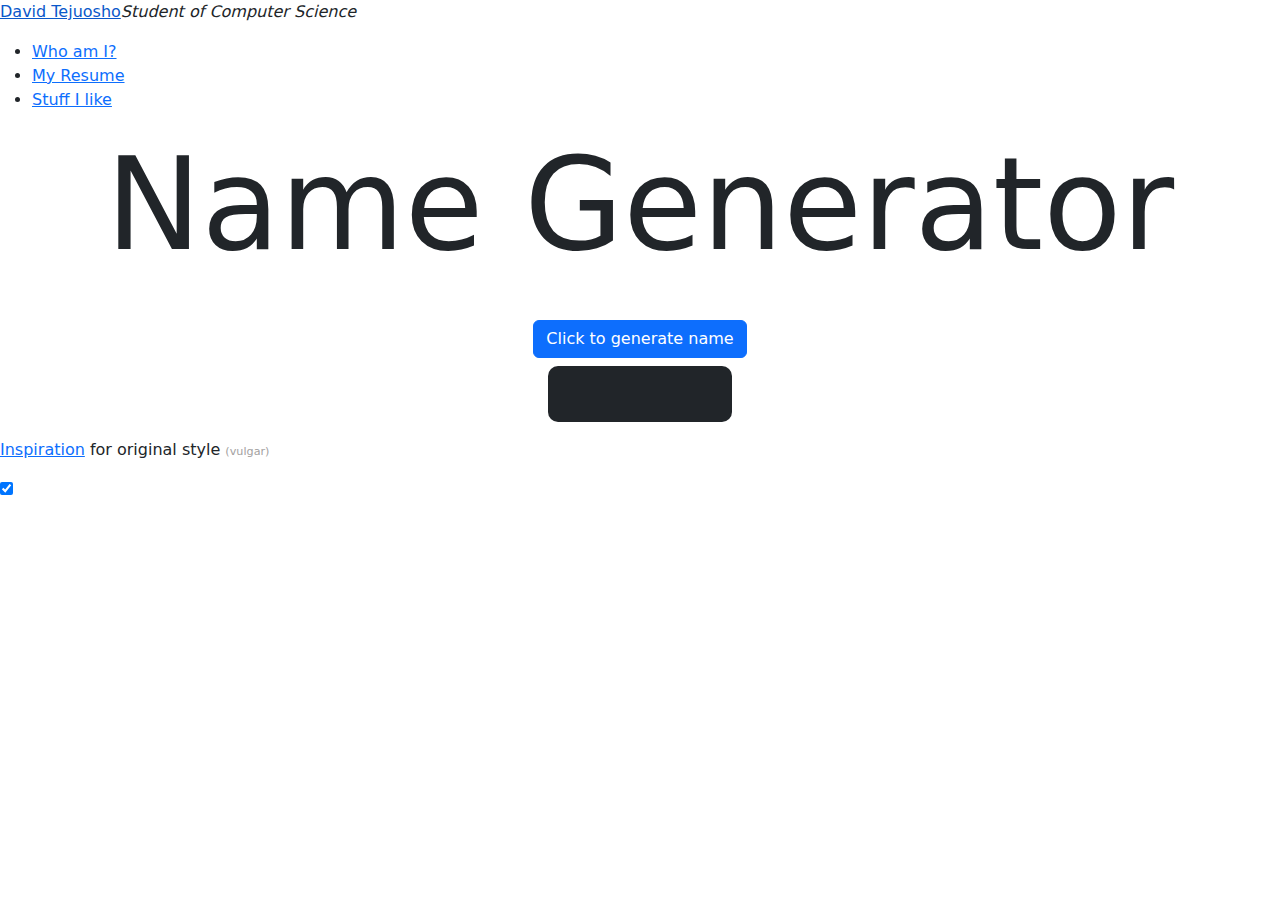
==== index.html @ 24c8f68a "first commit" ====
<!DOCTYPE html>
<html lang="en">
	<head>
		<meta charset="UTF-8" />
		<meta http-equiv="X-UA-Compatible" content="IE=edge" />
		<meta name="viewport" content="width=device-width, initial-scale=1.0" />
		<meta
			name="description"
			content="David Tejuosho is a Computer science and engineering student who's passionate for taking initiative and using technology to solve novel problems"
		/>
		<meta name="keywords" content="David Tejuosho, CS Student, Tejuosho" />
		<meta name="author" content="David Tejuosho" />

		<link
			rel="stylesheet"
			href="https://cdn.jsdelivr.net/npm/bootstrap@5.1.3/dist/css/bootstrap.min.css"
		/>
		<link rel="stylesheet" href="https://davidteju.dev/styling/normalize.css" />
		<link
			rel="stylesheet"
			href="https://davidteju.dev/styling/style-main.css"
		/>
		<link
			rel="stylesheet"
			href="https://davidteju.dev/styling/colorful.css"
			id="page-color"
		/>
		<link rel="stylesheet" href="style.css" />
		<link
			rel="apple-touch-icon"
			sizes="180x180"
			href="https://davidteju.dev/icons/apple-touch-icon.png"
		/>
		<link
			rel="icon"
			type="image/png"
			sizes="32x32"
			href="https://davidteju.dev/icons/favicon-32x32.png"
		/>
		<link
			rel="icon"
			type="image/png"
			sizes="16x16"
			href="https://davidteju.dev/icons/favicon-16x16.png"
		/>
		<link rel="manifest" href="https://davidteju.dev/icons/site.webmanifest" />
		<title>About me</title>
	</head>
	<body>
		<header id="header">
			<nav>
				<div class="nav">
					<a href="/index.html" title="Home" class="faux-h1">David Tejuosho</a>
					<p><em>Student of Computer Science</em></p>
				</div>
				<ul>
					<li><a href="/subpages/about-me.html">Who am I?</a></li>
					<li><a href="/subpages/resume.html">My Resume</a></li>
					<li>
						<a href="/subpages/stuff-I-like.html">Stuff I like</a>
					</li>
				</ul>
			</nav>
		</header>
		<main id="main">
			<h1>Name Generator</h1>
			<div id="container">
				<button type="button" class="btn btn-primary" onclick="generateName()">
					Click to generate name
				</button>
				<p id="name-box" class="bg-dark">Name goes in here</p>
			</div>
		</main>
		<footer id="footer">
			<p>
				<a href="https://evenbettermotherfucking.website/" target="_blank"
					>Inspiration</a
				>
				for original style
				<span style="color: rgb(163, 161, 161); font-size: 0.7em"
					>(vulgar)</span
				>
			</p>
		</footer>

		<!-- Switch for color or no color -->
		<label class="color-switch">
			<input
				type="checkbox"
				id="color-switch"
				onclick="swapThemeStyleSheet()"
				checked
			/>
			<span class="slider round"></span>
		</label>
		<script src="https://ajax.googleapis.com/ajax/libs/jquery/3.3.1/jquery.min.js"></script>
		<script src="name-generator.js"></script>
		<script src="https://davidteju.dev/themeSwapper.js"></script>
	</body>
</html>
---- style.css ----
h1 {
	font-size: clamp(4em, 10vw, 15em);
	text-align: center;
	margin-bottom: 0.3em;
}
#container {
	display: flex;
	flex-direction: column;
	align-items: center;
}
#name-box {
	align-items: stretch;
	margin-top: 0.5em;
	padding: 1em;
	border-radius: 10px;
}
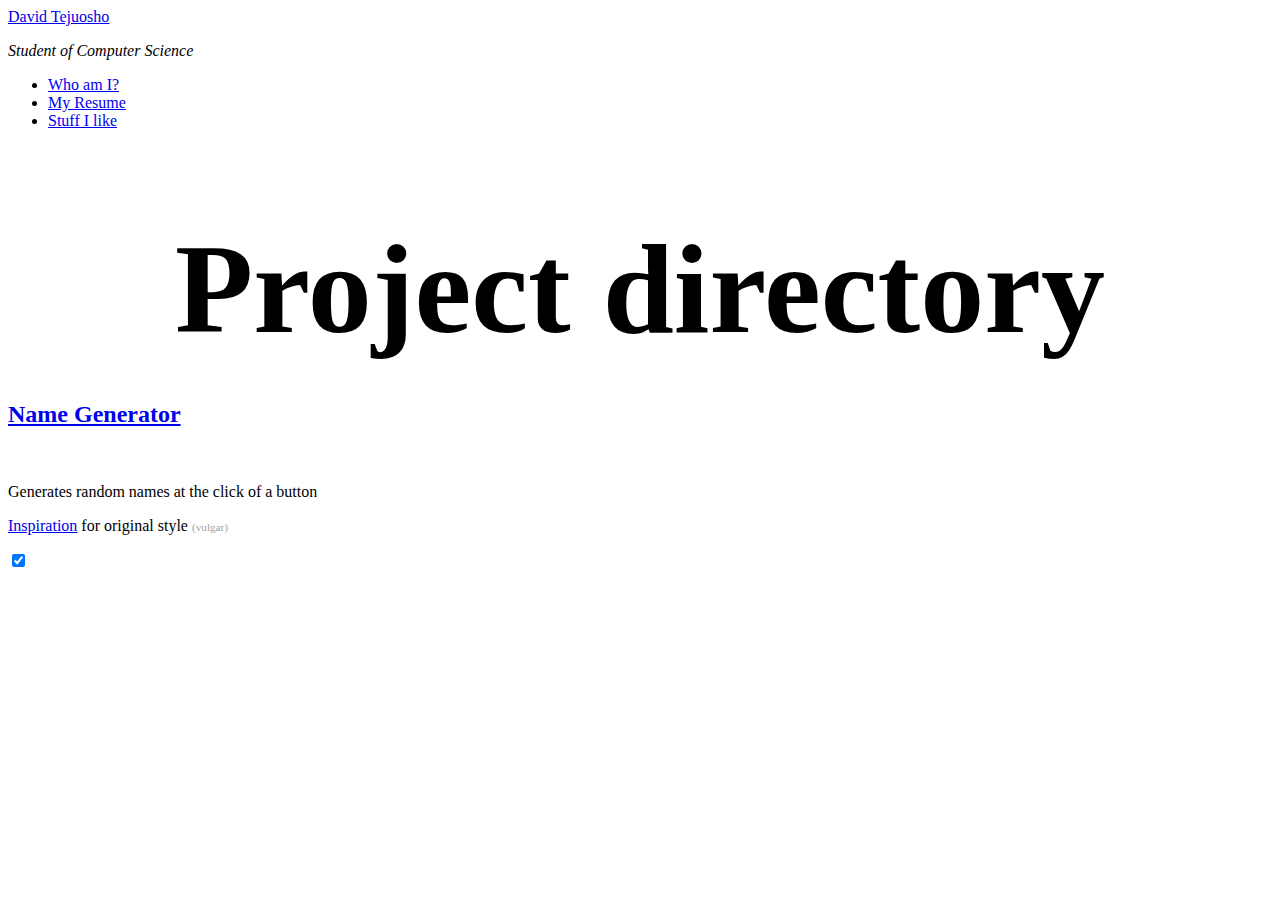
==== commit 2519bf1f: "added index page" ====
--- a/index.html
+++ b/index.html
@@ -11,10 +11,6 @@
 		<meta name="keywords" content="David Tejuosho, CS Student, Tejuosho" />
 		<meta name="author" content="David Tejuosho" />
 
-		<link
-			rel="stylesheet"
-			href="https://cdn.jsdelivr.net/npm/bootstrap@5.1.3/dist/css/bootstrap.min.css"
-		/>
 		<link rel="stylesheet" href="https://davidteju.dev/styling/normalize.css" />
 		<link
 			rel="stylesheet"
@@ -63,13 +59,16 @@
 			</nav>
 		</header>
 		<main id="main">
-			<h1>Name Generator</h1>
-			<div id="container">
-				<button type="button" class="btn btn-primary" onclick="generateName()">
-					Click to generate name
-				</button>
-				<p id="name-box" class="bg-dark">Name goes in here</p>
-			</div>
+			<h1>Project directory</h1>
+			<a href="Name Generator/landing.html">
+				<h2 style="border-bottom: none">Name Generator</h2>
+				<img
+					src="other/link-svgrepo-com.svg"
+					alt="link svg showing that header is clickable link"
+					style="height: 15px; filter: invert(100); margin-left: -10px"
+				/>
+			</a>
+			<p>Generates random names at the click of a button</p>
 		</main>
 		<footer id="footer">
 			<p>
@@ -93,8 +92,6 @@
 			/>
 			<span class="slider round"></span>
 		</label>
-		<script src="https://ajax.googleapis.com/ajax/libs/jquery/3.3.1/jquery.min.js"></script>
-		<script src="name-generator.js"></script>
 		<script src="https://davidteju.dev/themeSwapper.js"></script>
 	</body>
 </html>
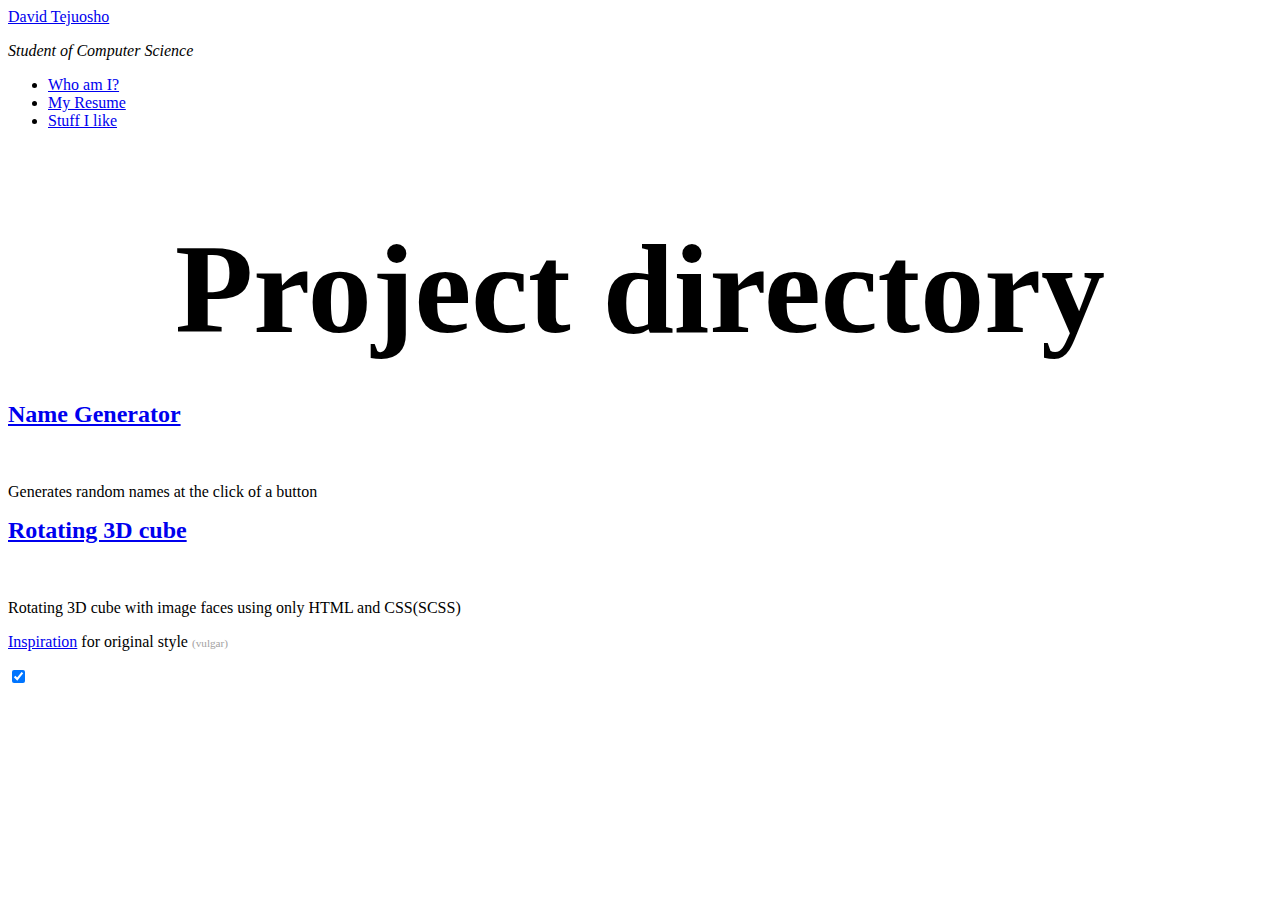
==== commit d5911eaa: "Completed second project: 3D cube" ====
--- a/index.html
+++ b/index.html
@@ -40,6 +40,14 @@
 			href="https://davidteju.dev/icons/favicon-16x16.png"
 		/>
 		<link rel="manifest" href="https://davidteju.dev/icons/site.webmanifest" />
+		<style>
+			h2 {
+				margin-top: 1rem;
+			}
+			h1 + a > h2 {
+				margin-top: 0;
+			}
+		</style>
 		<title>About me</title>
 	</head>
 	<body>
@@ -69,6 +77,16 @@
 				/>
 			</a>
 			<p>Generates random names at the click of a button</p>
+
+			<a href="3D cube/landing.html">
+				<h2 style="border-bottom: none">Rotating 3D cube</h2>
+				<img
+					src="other/link-svgrepo-com.svg"
+					alt="link svg showing that header is clickable link"
+					style="height: 15px; filter: invert(100); margin-left: -10px"
+				/>
+			</a>
+			<p>Rotating 3D cube with image faces using only HTML and CSS(SCSS)</p>
 		</main>
 		<footer id="footer">
 			<p>
